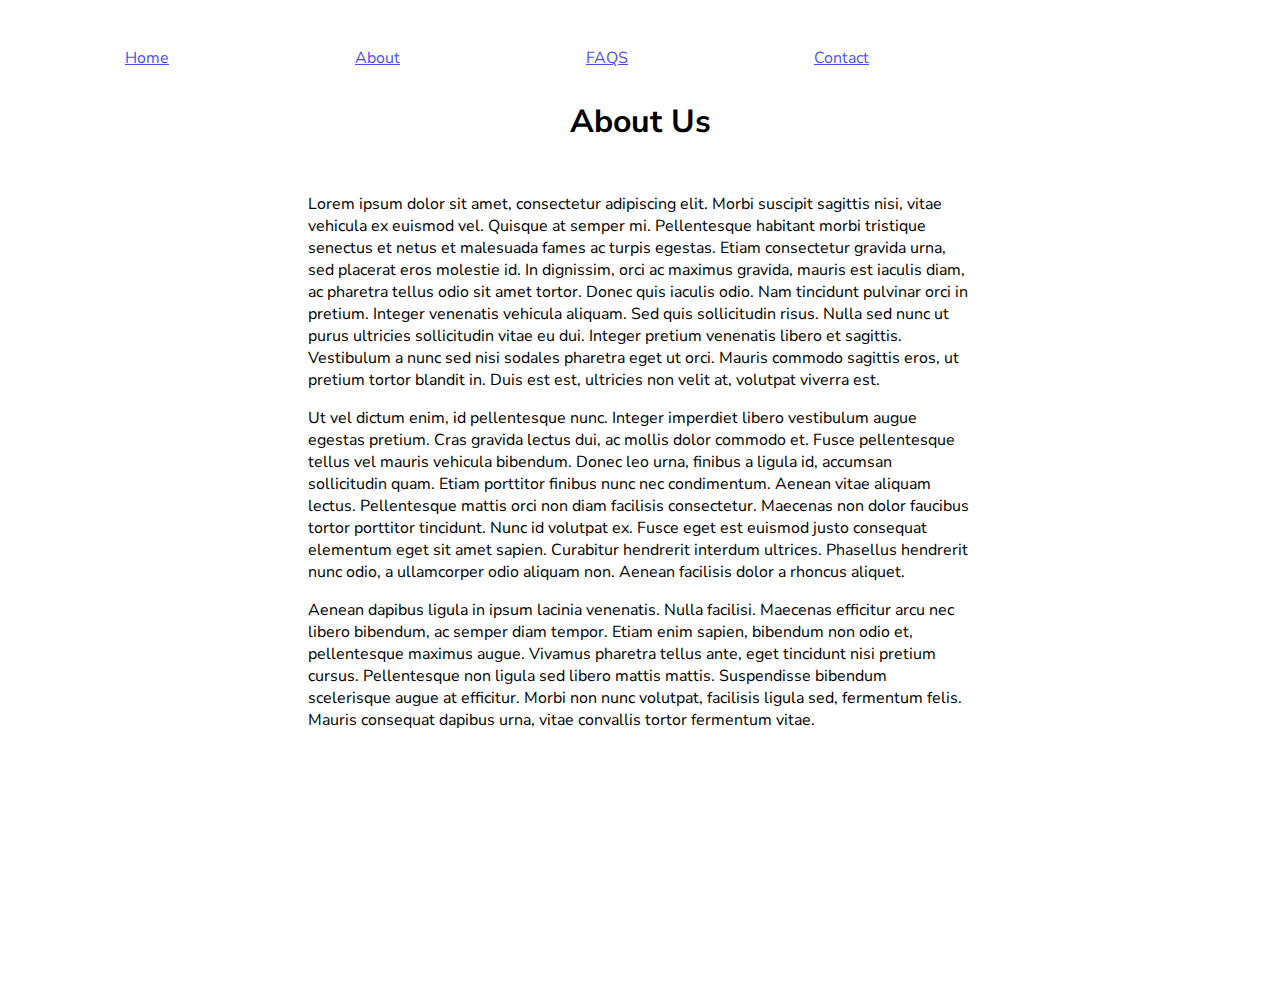
==== about.html @ 89829085 "added link pages" ====
<!DOCTYPE html>
<html lang="en">

<head>
  <meta charset="UTF-8">
  <meta name="viewport" content="width=device-width, initial-scale=1.0">
  <title>Document</title>
  <link href="CSS/styles.css" rel="stylesheet">
  <link rel="preconnect" href="https://fonts.gstatic.com">
  <link href="https://fonts.googleapis.com/css2?family=Nunito+Sans:wght@300&display=swap" rel="stylesheet">
  
  
</head>

<body id="body">
  
  <p><a href="#topNav" id="openNav"> Navigation </a></p>
  
  <nav id="topNav">
    <ul class="nav_ul" id="nav_ul">
      <li><a href="index.html">Home</a></li>
      <li><a href="about.html">About</a></li>
      <li><a href="faqs.html">FAQS</a></li>
      <li><a href="contact.html">Contact</a></li>
    </ul>
    
  </nav>

  <div class="link-content">
  
    <h1 class="class-for-about">About Us</h1>
        <p>Lorem ipsum dolor sit amet, consectetur adipiscing elit. Morbi suscipit sagittis nisi, vitae vehicula ex euismod vel. Quisque at semper mi. Pellentesque habitant morbi tristique senectus et netus et malesuada fames ac turpis egestas. Etiam consectetur gravida urna, sed placerat eros molestie id. In dignissim, orci ac maximus gravida, mauris est iaculis diam, ac pharetra tellus odio sit amet tortor. Donec quis iaculis odio. Nam tincidunt pulvinar orci in pretium. Integer venenatis vehicula aliquam. Sed quis sollicitudin risus. Nulla sed nunc ut purus ultricies sollicitudin vitae eu dui. Integer pretium venenatis libero et sagittis. Vestibulum a nunc sed nisi sodales pharetra eget ut orci. Mauris commodo sagittis eros, ut pretium tortor blandit in. Duis est est, ultricies non velit at, volutpat viverra est.</p>

            <p>Ut vel dictum enim, id pellentesque nunc. Integer imperdiet libero vestibulum augue egestas pretium. Cras gravida lectus dui, ac mollis dolor commodo et. Fusce pellentesque tellus vel mauris vehicula bibendum. Donec leo urna, finibus a ligula id, accumsan sollicitudin quam. Etiam porttitor finibus nunc nec condimentum. Aenean vitae aliquam lectus. Pellentesque mattis orci non diam facilisis consectetur. Maecenas non dolor faucibus tortor porttitor tincidunt. Nunc id volutpat ex. Fusce eget est euismod justo consequat elementum eget sit amet sapien. Curabitur hendrerit interdum ultrices. Phasellus hendrerit nunc odio, a ullamcorper odio aliquam non. Aenean facilisis dolor a rhoncus aliquet.</p>
            
            <p>Aenean dapibus ligula in ipsum lacinia venenatis. Nulla facilisi. Maecenas efficitur arcu nec libero bibendum, ac semper diam tempor. Etiam enim sapien, bibendum non odio et, pellentesque maximus augue. Vivamus pharetra tellus ante, eget tincidunt nisi pretium cursus. Pellentesque non ligula sed libero mattis mattis. Suspendisse bibendum scelerisque augue at efficitur. Morbi non nunc volutpat, facilisis ligula sed, fermentum felis. Mauris consequat dapibus urna, vitae convallis tortor fermentum vitae.</p>
  </div>

</body>
---- CSS/styles.css ----
* {
    font-family: 'Nunito Sans', sans-serif;
}
 *, *:before, *:after {
    -moz-box-sizing: border-box;
    -webkit-box-sizing: border-box;
    box-sizing: border-box;
} 

body, html {
    height: 100%
}



*{
    box-sizing: border-box;
}

ul {
    list-style: none;
}

.main-img {
    background-image: url(../Photos/Mainphoto.jpg);
    height: 785px;
    background-position: center;
    background-size: cover;
    background-repeat: no-repeat;
    overflow: hidden;
    

}

.container {
    display: grid;
    gap: 5px;
    margin: 20px;
    max-width: 300px;
    padding: 16px;
    background-color: #BDBDBD;
    opacity: .7;
    border-style: solid;
    border-width: 4px;
    margin: 150px auto 10px auto;
    
}

#topNav {
    display: none;
    position: absolute;
    top: 42px;
    right: 8px;
    background: white;
    opacity: .7;
    padding-right: 20px;

}

#openNav {
    display: block;
    position: absolute;
    top: 0;
    right: 0;
    width: 40px;
    height: 0;
    padding-top: 40px;
    overflow: hidden;
    border: 1px solid #ccc;
    background: black 10px 10px / 20px 20px no-repeat;

    background-image: -webkit-repeating-linear-gradient(#ccc, #ccc 2px, #000  2px, #000 4px);
    background-image: -webkit-repeating-linear-gradient(#ccc, #ccc 2px, #000  2px, #000 4px);
    z-index: 1;
}

.with_nav #openNav {
    background-image: linear-gradient(45deg, transparent 13px, #ccc 13px, #ccc 15px, transparent 0), 
    linear-gradient(-45deg, #000  13px, #ccc 13px, #ccc 15px, #000 0);
}


.with_nav #topNav {
    display: block;
}


.nav_ul a:hover {
    background-color: #BDBDBD;
    

}



h1,
p.intro {
    text-align: center;
}

.class-for-index {
    margin-top: 10px;
    margin-bottom: 50px;
}

.class-for-contact {
    margin-top: 100px;
    margin-bottom: 50px;
}

.class-for-faqs {
    margin-top: 100px;
    margin-bottom: 50px;
}

.class-for-about {
    margin-top: 100px;
    margin-bottom: 50px;
    
}


/** Webpage Animation **/

.link-content {
    animation: transitionIn 2s;
    margin-right: 300px;
    margin-left: 300px;
}

@keyframes transitionIn {
    from {
        opacity: 0;
        transform: rotateX(-100deg);
    }
    to {
        opacity: 1;
        transform: rotateX(0);
    }
}


/**** Media Queries ****/

@media only screen and (min-width: 480px) {
    
    

  
    }



/* HIDE HAMBURGER MENU AND UNHIDE NAV LINKS */


@media only screen and (max-width: 995px) and (min-width: 768px),
       
{

    .container {
        margin: 90px 0 auto auto;
    }
    
    #topNav {
        display: flex;
        height: 30px;
        width: 30%;
        
        
    }

    #openNav {
        display: none;
    }
    
    .nav_ul {
        display: flex;
        align-items: center;
    }

    li {
        padding: 15px;
    }

   


}

@media only screen and (min-width: 996px) {

    .container {
        max-width: 480px;
        margin: 150px, auto, 10px, auto;
        gap: 12px;
    }
    
    #openNav {
        display: none;
    }

    #topNav {
        display: flex;
        height: 30px;    
        width: 100%;
            
        }
        .nav_ul {
            display: flex;
            align-items: center;
        }

        li {
           
            padding: 50%;
            
        }
        
        
}
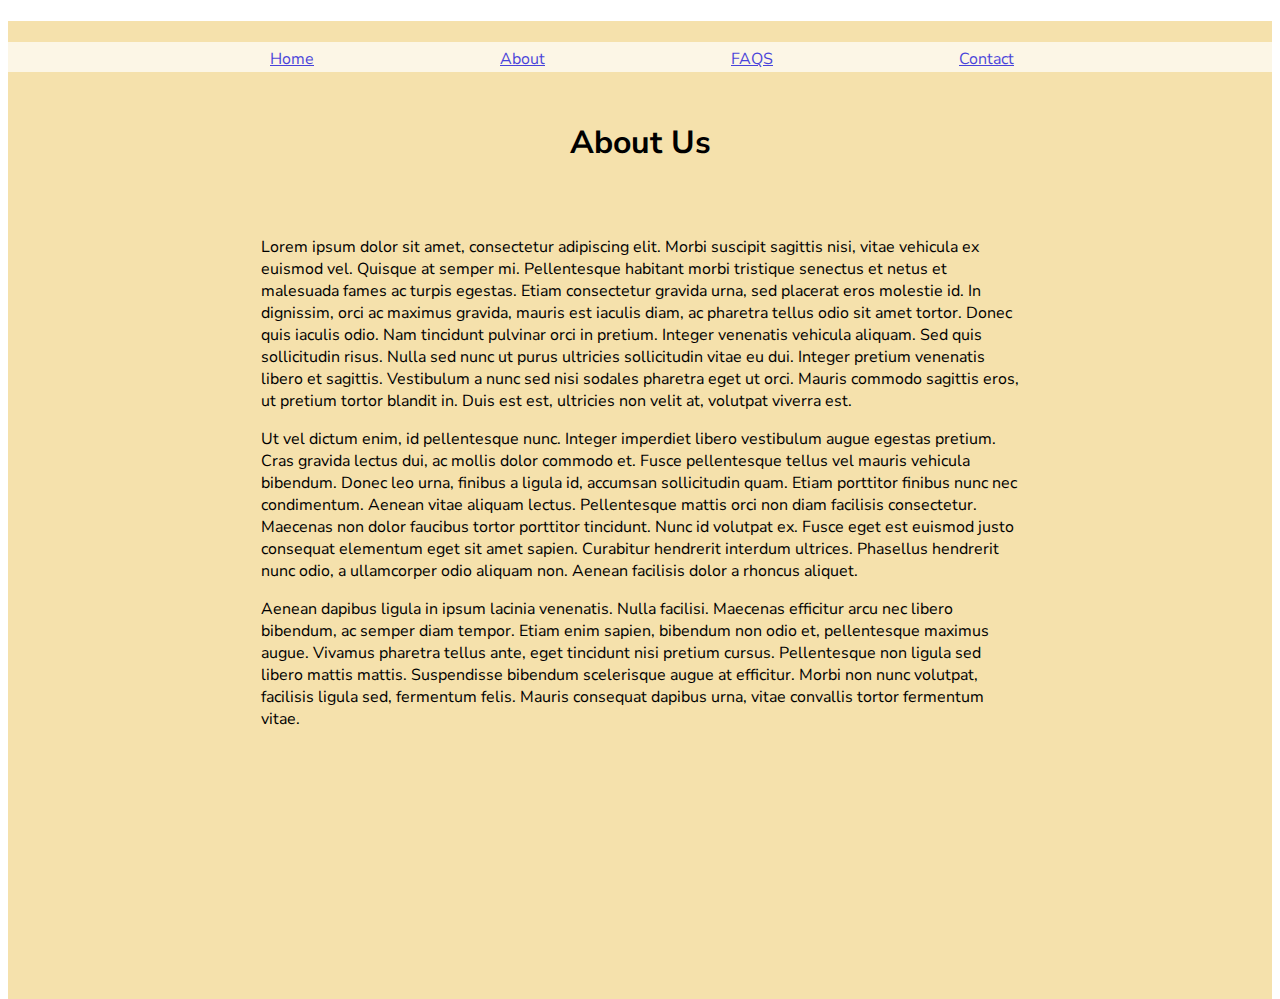
==== commit 283559c3: "final updates" ====
--- a/about.html
+++ b/about.html
@@ -25,6 +25,8 @@
     </ul>
     
   </nav>
+  
+  <div class="background-color">
 
   <div class="link-content">
   
@@ -35,5 +37,6 @@
             
             <p>Aenean dapibus ligula in ipsum lacinia venenatis. Nulla facilisi. Maecenas efficitur arcu nec libero bibendum, ac semper diam tempor. Etiam enim sapien, bibendum non odio et, pellentesque maximus augue. Vivamus pharetra tellus ante, eget tincidunt nisi pretium cursus. Pellentesque non ligula sed libero mattis mattis. Suspendisse bibendum scelerisque augue at efficitur. Morbi non nunc volutpat, facilisis ligula sed, fermentum felis. Mauris consequat dapibus urna, vitae convallis tortor fermentum vitae.</p>
   </div>
-
+  </div>
+  <script src="Javascript/main.js"></script>
 </body>--- a/CSS/styles.css
+++ b/CSS/styles.css
@@ -7,23 +7,23 @@
     box-sizing: border-box;
 } 
 
+h1,
+p.intro {
+    text-align: center;
+}
+
 body, html {
     height: 100%
 }
 
 
-
-*{
-    box-sizing: border-box;
-}
-
 ul {
     list-style: none;
 }
 
 .main-img {
     background-image: url(../Photos/Mainphoto.jpg);
-    height: 785px;
+    height: 900px;
     background-position: center;
     background-size: cover;
     background-repeat: no-repeat;
@@ -31,6 +31,8 @@
     
 
 }
+
+/** Form **/
 
 .container {
     display: grid;
@@ -46,6 +48,8 @@
     
 }
 
+/** Navigation Bar **/
+
 #topNav {
     display: none;
     position: absolute;
@@ -54,8 +58,16 @@
     background: white;
     opacity: .7;
     padding-right: 20px;
-
-}
+}
+
+/** Nav Bar Hover **/
+
+.nav_ul a:hover {
+    background-color: #BDBDBD;
+}
+
+
+/** Hamburger Menu **/
 
 #openNav {
     display: block;
@@ -68,12 +80,13 @@
     overflow: hidden;
     border: 1px solid #ccc;
     background: black 10px 10px / 20px 20px no-repeat;
-
     background-image: -webkit-repeating-linear-gradient(#ccc, #ccc 2px, #000  2px, #000 4px);
     background-image: -webkit-repeating-linear-gradient(#ccc, #ccc 2px, #000  2px, #000 4px);
     z-index: 1;
 }
 
+/** Hamburger Menu on Open **/
+
 .with_nav #openNav {
     background-image: linear-gradient(45deg, transparent 13px, #ccc 13px, #ccc 15px, transparent 0), 
     linear-gradient(-45deg, #000  13px, #ccc 13px, #ccc 15px, #000 0);
@@ -85,47 +98,41 @@
 }
 
 
-.nav_ul a:hover {
-    background-color: #BDBDBD;
-    
-
-}
-
-
-
-h1,
-p.intro {
-    text-align: center;
-}
+/*** Syles for Link Pages ***/
 
 .class-for-index {
-    margin-top: 10px;
-    margin-bottom: 50px;
+    padding-top: 10px;
+    padding-bottom: 50px;
 }
 
 .class-for-contact {
-    margin-top: 100px;
-    margin-bottom: 50px;
+    padding-top: 100px;
+    padding-bottom: 50px;
 }
 
 .class-for-faqs {
-    margin-top: 100px;
-    margin-bottom: 50px;
+    padding-top: 100px;
+    padding-bottom: 50px;
 }
 
 .class-for-about {
-    margin-top: 100px;
-    margin-bottom: 50px;
-    
-}
-
-
-/** Webpage Animation **/
+    padding-top: 100px;
+    padding-bottom: 50px;
+}
+
+/** Link Pages Background Color **/
+
+body .background-color {
+    background: rgb(245, 225, 172);
+    
+}
+
+/**** ---- Webpage Animation ---- ****/
 
 .link-content {
-    animation: transitionIn 2s;
-    margin-right: 300px;
-    margin-left: 300px;
+    animation: transitionIn 1.75s;
+    
+    
 }
 
 @keyframes transitionIn {
@@ -140,21 +147,87 @@
 }
 
 
-/**** Media Queries ****/
+/**** ---- Drag Action ---- ****/
+
+#drag_container {
+    touch-action: none;
+  }
+
+  #myAccountForm {
+    touch-action: none;
+    user-select: none;
+  }
+
+  #myAccountForm:active {
+    background-color: #5c5c5ca9;
+  }
+
+  #myAccountForm:hover {
+    cursor: pointer;
+    border-color: white;
+    border-width: 10px;
+  }
+
+/**** ---- MEDIA QUERIES ---- ****/
 
 @media only screen and (min-width: 480px) {
-    
-    
-
-  
-    }
-
-
-
-/* HIDE HAMBURGER MENU AND UNHIDE NAV LINKS */
-
-
-@media only screen and (max-width: 995px) and (min-width: 768px),
+    /***** HAMBURGER MENU NOT OPENING AT THIS SIZE *****/
+    
+    
+    #topNav {
+        display: none;
+        position: absolute;
+        top: 42px;
+        right: 8px;
+        background: white;
+        opacity: .7;
+        padding-right: 20px;
+    }
+    
+    #openNav {
+        display: block;
+        position: absolute;
+        top: 0;
+        right: 0;
+        width: 40px;
+        height: 0;
+        padding-top: 40px;
+        overflow: hidden;
+        border: 1px solid #ccc;
+        background: black 10px 10px / 20px 20px no-repeat;
+    
+        background-image: -webkit-repeating-linear-gradient(#ccc, #ccc 2px, #000  2px, #000 4px);
+        background-image: -webkit-repeating-linear-gradient(#ccc, #ccc 2px, #000  2px, #000 4px);
+        z-index: 1;
+    }
+    
+    .with_nav #openNav {
+        background-image: linear-gradient(45deg, transparent 13px, #ccc 13px, #ccc 15px, transparent 0), 
+        linear-gradient(-45deg, #000  13px, #ccc 13px, #ccc 15px, #000 0);
+    }
+    
+    
+    .with_nav #topNav {
+        display: block;
+    }
+    
+    .nav_ul a:hover {
+        background-color: #BDBDBD;
+    }
+ 
+    ul {
+        list-style: none;
+    }
+
+/*** --- ADJUST MARGINS FOR LINK PAGES CONTENT --- ***/
+
+
+    
+    .link-content {
+        padding: 0 20% 20% 20%;
+    }
+
+@media only screen and (max-width: 995px) and (min-width: 768px)
        
 {
 
@@ -165,9 +238,8 @@
     #topNav {
         display: flex;
         height: 30px;
-        width: 30%;
-        
-        
+        width: 290px;
+        padding-left: 10px;
     }
 
     #openNav {
@@ -176,15 +248,35 @@
     
     .nav_ul {
         display: flex;
-        align-items: center;
+        justify-content: center;
     }
 
     li {
-        padding: 15px;
+        position: relative;
+        top: -10px;
+        right: 52px;
+        padding: 0 15px;
     }
 
    
-
+    #drag_container {
+        touch-action: none;
+      }
+      
+    #myAccountForm {
+        touch-action: none;
+        user-select: none;
+      }
+      
+    #myAccountForm:active {
+        background-color: #5c5c5ca9;
+      }
+      
+    #myAccountForm:hover {
+        cursor: pointer;
+        border-color: white;
+        border-width: 10px;
+      }
 
 }
 
@@ -195,27 +287,54 @@
         margin: 150px, auto, 10px, auto;
         gap: 12px;
     }
+
+    #topNav {   
+        display: flex;
+        width: 100%;
+        height: 30px;
+        justify-content: center;
+            
+        }
     
     #openNav {
         display: none;
-    }
-
-    #topNav {
+        }
+
+    .nav_ul {
         display: flex;
-        height: 30px;    
-        width: 100%;
+        justify-content: center;
+        }
+        
+    .link-content {
+        animation: transitionIn 1.75s;
+        padding-right: 20%;
+        padding-left: 20%;
+        padding-bottom: 20%;
             
         }
-        .nav_ul {
-            display: flex;
-            align-items: center;
-        }
-
-        li {
-           
-            padding: 50%;
-            
+
+    li {
+        position: relative;
+        top: -10px;
+        padding: 0 50%;     
         }
         
-        
+    #drag_container {
+        touch-action: none;
+        }
+          
+    #myAccountForm {
+        touch-action: none;
+        user-select: none;
+        }
+          
+    #myAccountForm:active {
+        background-color: #5c5c5ca9;
+        }
+          
+    #myAccountForm:hover {
+        cursor: pointer;
+        border-color: white;
+        border-width: 10px;
+        }
 }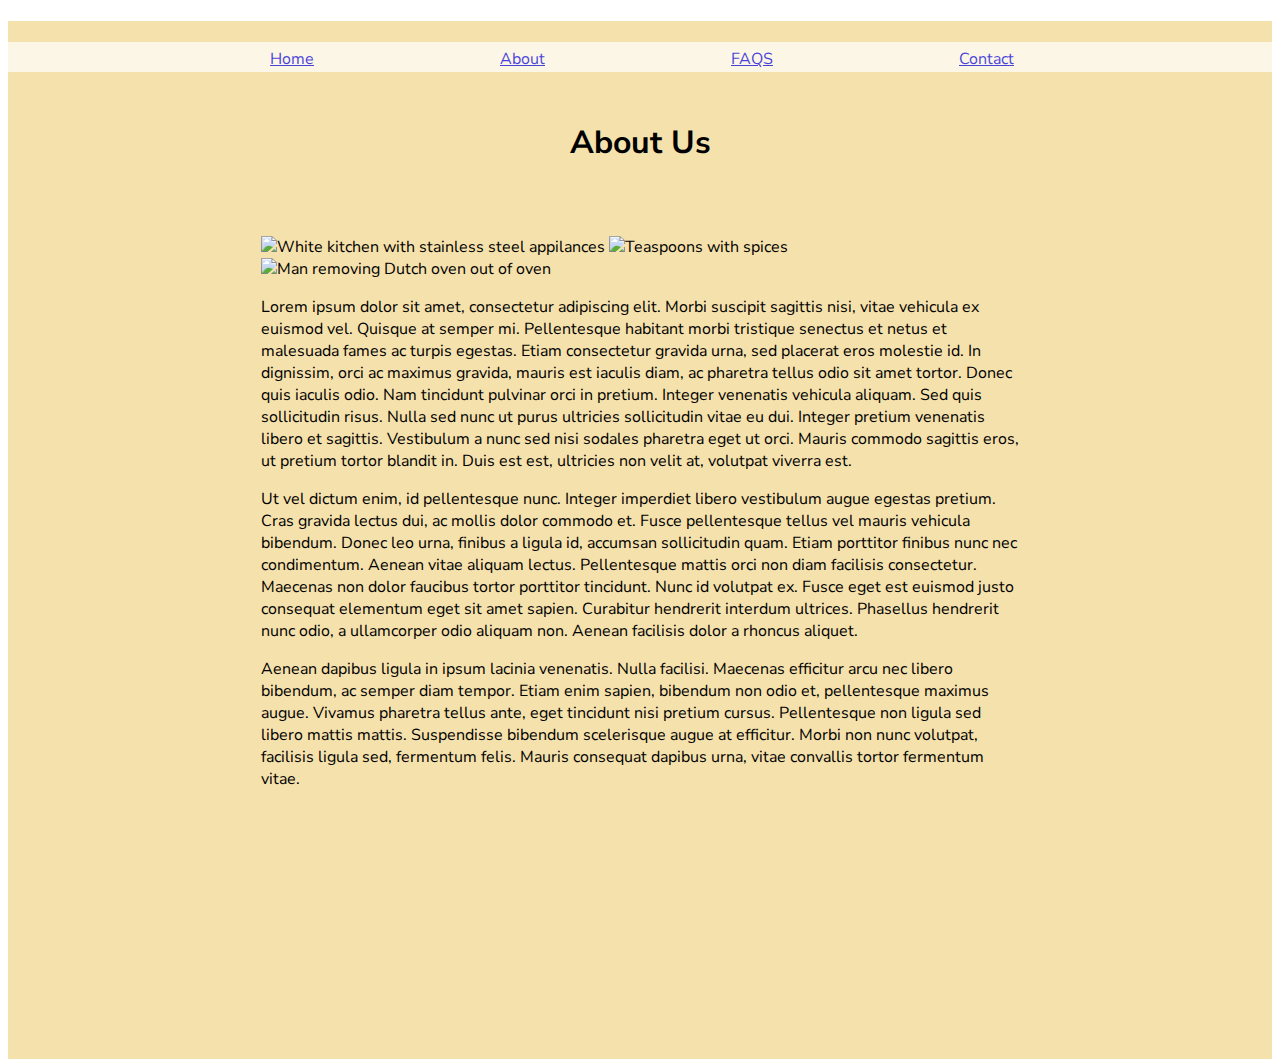
==== commit 87dff3eb: "final updates" ====
--- a/about.html
+++ b/about.html
@@ -31,6 +31,13 @@
   <div class="link-content">
   
     <h1 class="class-for-about">About Us</h1>
+       
+        <img class="kitchen-img" src="Photos/Island-and-range.jpg" width="300" alt="White kitchen with stainless steel appilances">
+        
+        <img class="spices-img" src="Photos/teaspoons-full-of-spices-1.jpg" width="300" alt="Teaspoons with spices">
+
+        <img class="dutch-img" src="Photos/Red-Dutch-Oven.jpg" width="300" alt="Man removing Dutch oven out of oven">
+      
         <p>Lorem ipsum dolor sit amet, consectetur adipiscing elit. Morbi suscipit sagittis nisi, vitae vehicula ex euismod vel. Quisque at semper mi. Pellentesque habitant morbi tristique senectus et netus et malesuada fames ac turpis egestas. Etiam consectetur gravida urna, sed placerat eros molestie id. In dignissim, orci ac maximus gravida, mauris est iaculis diam, ac pharetra tellus odio sit amet tortor. Donec quis iaculis odio. Nam tincidunt pulvinar orci in pretium. Integer venenatis vehicula aliquam. Sed quis sollicitudin risus. Nulla sed nunc ut purus ultricies sollicitudin vitae eu dui. Integer pretium venenatis libero et sagittis. Vestibulum a nunc sed nisi sodales pharetra eget ut orci. Mauris commodo sagittis eros, ut pretium tortor blandit in. Duis est est, ultricies non velit at, volutpat viverra est.</p>
 
             <p>Ut vel dictum enim, id pellentesque nunc. Integer imperdiet libero vestibulum augue egestas pretium. Cras gravida lectus dui, ac mollis dolor commodo et. Fusce pellentesque tellus vel mauris vehicula bibendum. Donec leo urna, finibus a ligula id, accumsan sollicitudin quam. Etiam porttitor finibus nunc nec condimentum. Aenean vitae aliquam lectus. Pellentesque mattis orci non diam facilisis consectetur. Maecenas non dolor faucibus tortor porttitor tincidunt. Nunc id volutpat ex. Fusce eget est euismod justo consequat elementum eget sit amet sapien. Curabitur hendrerit interdum ultrices. Phasellus hendrerit nunc odio, a ullamcorper odio aliquam non. Aenean facilisis dolor a rhoncus aliquet.</p>
